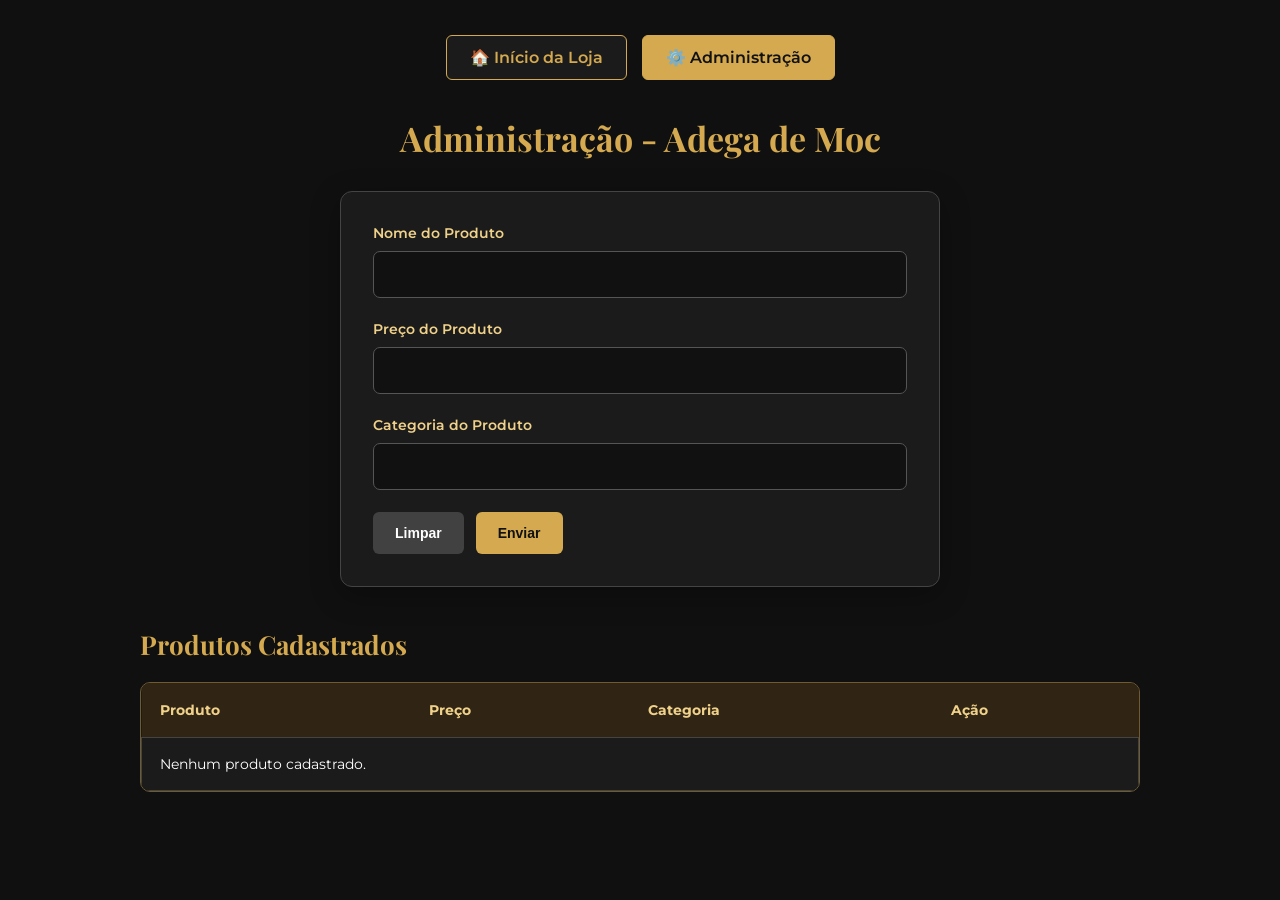
==== admin.html @ ab329030 "Add files via upload" ====
<!DOCTYPE html>
<html lang="pt-br">
<head>
    <meta charset="UTF-8">
    <meta http-equiv="X-UA-Compatible" content="IE=edge">
    <meta name="viewport" content="width=device-width, initial-scale=1.0">

   <title>Adega de Moc - Administração</title>

    <!-- Link do CSS Admin -->
    <link rel="stylesheet" href="assets/css/admin.css">
</head>
<body>
  <nav class="navegacao">
    <a href="index.html" class="nav-btn">🏠 Início da Loja</a>
    <a href="admin.html" class="nav-btn ativo">⚙️ Administração</a>
</nav>
    <h1>Administração - Adega de Moc</h1>

    <form id="formCadastro">
        <div>
            <label for="nome">Nome do Produto</label>
            <input type="text" id="nome" required>
        </div>

        <div>
            <label for="preco">Preço do Produto</label>
            <input type="text" id="preco" required>
        </div>

        <div>
            <label for="categoria">Categoria do Produto</label>
            <input type="text" id="categoria" required>
        </div>

        <button type="reset">Limpar</button>
        <button type="submit">Enviar</button>
    </form>

    
<h2 class="titulo-tabela">Produtos Cadastrados</h2>

<div class="tabela-container">
    <table id="tabelaProdutos">
        <thead>
            <tr>
                <th>Produto</th>
                <th>Preço</th>
                <th>Categoria</th>
                <th>Ação</th>
            </tr>
        </thead>

        <tbody id="itens">
            <tr>
                <td>Vinho Exemplo</td>
                <td>R$ 49,90</td>
                <td>Vinhos</td>
                <td>
                    <button type="button" class="btn-excluir">Excluir</button>
                </td>
            </tr>
        </tbody>
    </table>
</div>


    <script src="assets/js/scriptAdmin.js"></script>

</body>
</html>
---- assets/css/admin.css ----
/* =====================================
   MERCADO PROZ - ADMIN ADEGA
===================================== */

@import url('https://fonts.googleapis.com/css2?family=Montserrat:wght@400;500;600;700;800&family=Playfair+Display:wght@600;700&display=swap');

:root {
    --preto: #101010;
    --grafite: #1b1b1b;
    --grafite-claro: #262626;
    --dourado: #d4a94f;
    --dourado-claro: #f0d18a;
    --branco: #ffffff;
    --cinza: #b8b8b8;
}

* {
    margin: 0;
    padding: 0;
    box-sizing: border-box;
}

body {
    font-family: 'Montserrat', Arial, sans-serif;
    background: var(--preto);
    color: var(--branco);
    min-height: 100vh;
    padding: 35px 20px;
}

/* TÍTULO */

h1 {
    font-family: 'Playfair Display', serif;
    color: var(--dourado);
    text-align: center;
    font-size: 34px;
    margin-bottom: 30px;
}

/* NAVEGAÇÃO */

.navegacao {
    display: flex;
    justify-content: center;
    gap: 15px;
    margin-bottom: 35px;
    flex-wrap: wrap;
}

.nav-btn {
    text-decoration: none;
    color: var(--dourado);
    background: var(--grafite);
    border: 1px solid var(--dourado);
    padding: 12px 23px;
    border-radius: 6px;
    font-weight: 600;
    transition: 0.3s;
}

.nav-btn:hover,
.nav-btn.ativo {
    background: var(--dourado);
    color: #111;
}

/* FORMULÁRIO */

#formCadastro {
    max-width: 600px;
    margin: auto;
    background: var(--grafite);
    border: 1px solid #444;
    border-radius: 12px;
    padding: 32px;
    box-shadow: 0 8px 30px rgba(0,0,0,0.3);
}

/* CAMPOS */

#formCadastro div {
    margin-bottom: 22px;
}

label {
    display: block;
    color: var(--dourado-claro);
    font-size: 14px;
    font-weight: 600;
    margin-bottom: 9px;
}

input {
    width: 100%;
    padding: 14px;
    background: #111;
    border: 1px solid #555;
    color: white;
    border-radius: 7px;
    outline: none;
    font-size: 15px;
}

input:focus {
    border-color: var(--dourado);
    box-shadow: 0 0 0 3px rgba(212,169,79,0.12);
}

/* BOTÕES */

button {
    padding: 13px 22px;
    border: none;
    border-radius: 6px;
    font-size: 14px;
    font-weight: 700;
    cursor: pointer;
    transition: 0.3s;
}

/* LIMPAR */

button[type="reset"] {
    background: #414141;
    color: white;
    margin-right: 8px;
}

button[type="reset"]:hover {
    background: #555;
}

/* ENVIAR */

button[type="submit"] {
    background: var(--dourado);
    color: #111;
}

button[type="submit"]:hover {
    background: var(--dourado-claro);
    transform: translateY(-2px);
}

/* LISTA DE PRODUTOS */

#itens {
    max-width: 600px;
    margin: 35px auto;
    padding: 20px;
    list-style: none;
    background: var(--grafite);
    border: 1px solid #444;
    border-radius: 12px;
}

#itens li {
    display: flex;
    justify-content: space-between;
    align-items: center;
    gap: 10px;
    padding: 16px;
    border-bottom: 1px solid #3a3a3a;
    color: white;
    font-size: 14px;
}

#itens li:last-child {
    border-bottom: none;
}

/* EXCLUIR */

#itens button {
    background: #8b2929;
    color: white;
    padding: 8px 14px;
}

#itens button:hover {
    background: #c03939;
}

/* RESPONSIVIDADE */

@media (max-width: 600px) {

    body {
        padding: 25px 12px;
    }

    h1 {
        font-size: 27px;
    }

    #formCadastro {
        padding: 22px;
    }

    button {
        padding: 12px 15px;
    }

    #itens li {
        font-size: 12px;
    }
}


/* =================================
   TABELA DE PRODUTOS - ADEGA DE MOC
================================= */

.titulo-tabela {
    max-width: 1000px;
    margin: 40px auto 20px;
    color: #d4a94f;
    font-family: 'Playfair Display', serif;
    font-size: 26px;
}

/* CONTAINER */

.tabela-container {
    max-width: 1000px;
    margin: auto;
    overflow-x: auto;
    background: #1b1b1b;
    border: 1px solid #705a30;
    border-radius: 10px;
}

/* TABELA */

#tabelaProdutos {
    width: 100%;
    border-collapse: collapse;
    min-width: 600px;
}

/* CABEÇALHO */

#tabelaProdutos thead {
    background: #302515;
}

#tabelaProdutos th {
    color: #f0d18a;
    padding: 18px;
    text-align: left;
    font-size: 14px;
}

/* LINHAS */

#tabelaProdutos td {
    color: #ffffff;
    padding: 17px 18px;
    border-bottom: 1px solid #383838;
    font-size: 14px;
}

#tabelaProdutos tbody tr:hover {
    background: #292929;
}

#tabelaProdutos tbody tr:last-child td {
    border-bottom: none;
}

/* BOTÃO EXCLUIR */

.btn-excluir {
    background: #8b2929;
    color: white;
    padding: 9px 14px;
    border-radius: 5px;
    font-weight: bold;
    cursor: pointer;
}

.btn-excluir:hover {
    background: #c03939;
}

/* RESPONSIVIDADE */

@media (max-width: 600px) {
    .titulo-tabela {
        font-size: 22px;
    }

    .tabela-container {
        border-radius: 7px;
    }
}


/* BOTÃO EDITAR */

.btn-editar {
    background: #d4a94f;
    color: #111;
    padding: 9px 14px;
    margin-right: 7px;
    border-radius: 5px;
}

.btn-editar:hover {
    background: #f0d18a;
}

/* BOTÃO EXCLUIR */

.btn-excluir {
    background: #8b2929;
    color: white;
    padding: 9px 14px;
    border-radius: 5px;
}

.btn-excluir:hover {
    background: #c03939;
}

/* ALINHAMENTO DAS AÇÕES */

#tabelaProdutos td:last-child {
    white-space: nowrap;
}
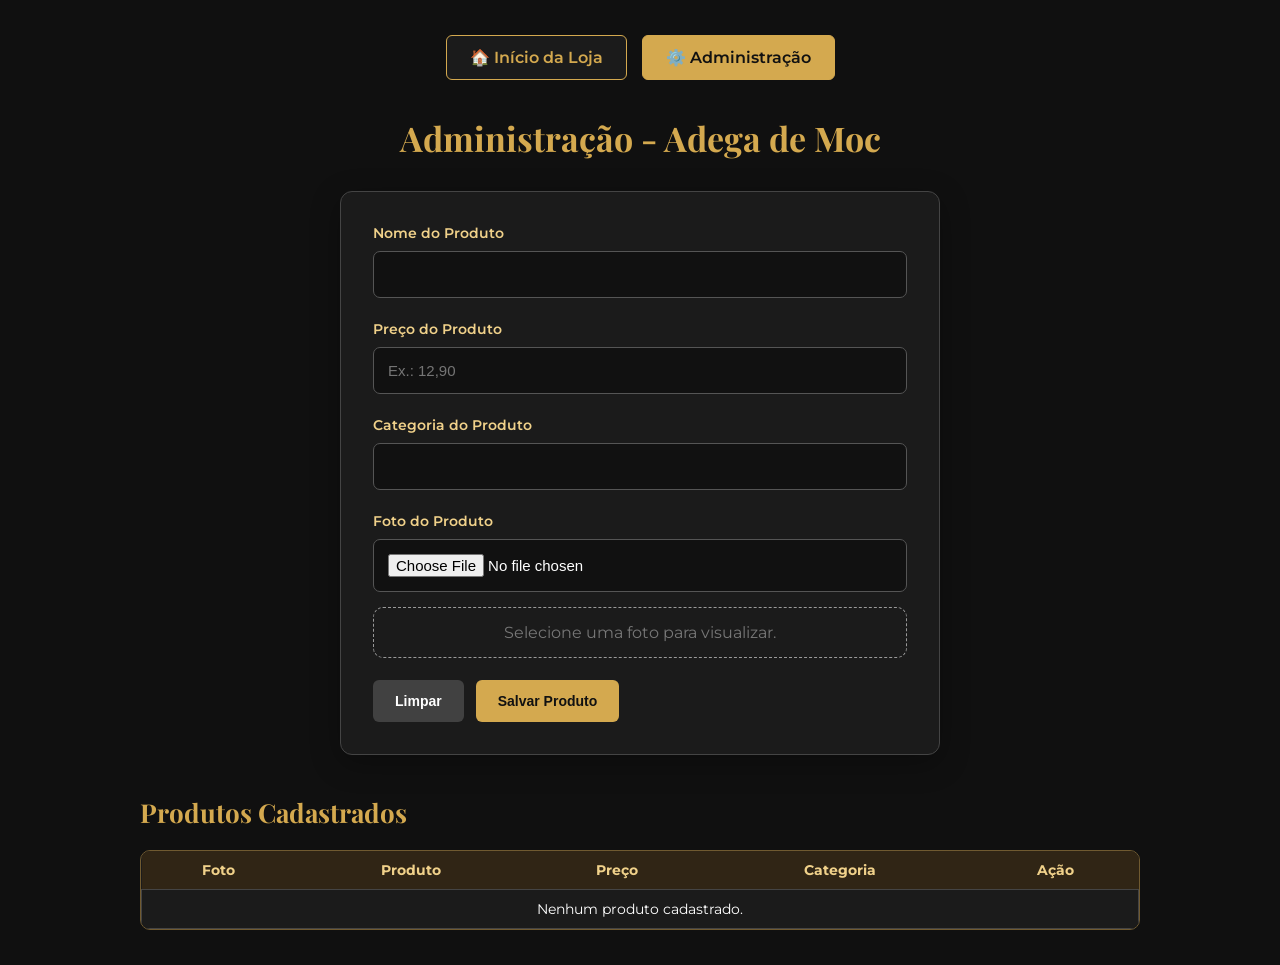
==== commit 1e9918f4: "Add files via upload" ====
--- a/admin.html
+++ b/admin.html
@@ -6,19 +6,21 @@
     <meta http-equiv="X-UA-Compatible" content="IE=edge">
     <meta name="viewport" content="width=device-width, initial-scale=1.0">
 
-   <title>Adega de Moc - Administração</title>
+    <title>Adega de Moc - Administração</title>
 
-    <!-- Link do CSS Admin -->
     <link rel="stylesheet" href="assets/css/admin.css">
 </head>
 <body>
-  <nav class="navegacao">
-    <a href="index.html" class="nav-btn">🏠 Início da Loja</a>
-    <a href="admin.html" class="nav-btn ativo">⚙️ Administração</a>
-</nav>
+
+    <nav class="navegacao">
+        <a href="index.html" class="nav-btn">🏠 Início da Loja</a>
+        <a href="admin.html" class="nav-btn ativo">⚙️ Administração</a>
+    </nav>
+
     <h1>Administração - Adega de Moc</h1>
 
     <form id="formCadastro">
+
         <div>
             <label for="nome">Nome do Produto</label>
             <input type="text" id="nome" required>
@@ -26,7 +28,12 @@
 
         <div>
             <label for="preco">Preço do Produto</label>
-            <input type="text" id="preco" required>
+            <input
+                type="text"
+                id="preco"
+                placeholder="Ex.: 12,90"
+                required
+            >
         </div>
 
         <div>
@@ -34,40 +41,56 @@
             <input type="text" id="categoria" required>
         </div>
 
+        <div class="campo-imagem">
+            <label for="imagemProduto">Foto do Produto</label>
+
+            <input
+                type="file"
+                id="imagemProduto"
+                accept="image/*"
+            >
+
+            <div class="preview-container">
+                <img
+                    id="previewImagem"
+                    alt="Pré-visualização do produto"
+                    style="display: none;"
+                >
+
+                <p id="textoPreview">
+                    Selecione uma foto para visualizar.
+                </p>
+            </div>
+        </div>
+
         <button type="reset">Limpar</button>
-        <button type="submit">Enviar</button>
+        <button type="submit">Salvar Produto</button>
+
     </form>
 
-    
-<h2 class="titulo-tabela">Produtos Cadastrados</h2>
+    <h2 class="titulo-tabela">Produtos Cadastrados</h2>
 
-<div class="tabela-container">
-    <table id="tabelaProdutos">
-        <thead>
-            <tr>
-                <th>Produto</th>
-                <th>Preço</th>
-                <th>Categoria</th>
-                <th>Ação</th>
-            </tr>
-        </thead>
+    <div class="tabela-container">
 
-        <tbody id="itens">
-            <tr>
-                <td>Vinho Exemplo</td>
-                <td>R$ 49,90</td>
-                <td>Vinhos</td>
-                <td>
-                    <button type="button" class="btn-excluir">Excluir</button>
-                </td>
-            </tr>
-        </tbody>
-    </table>
-</div>
+        <table id="tabelaProdutos">
 
+            <thead>
+                <tr>
+                    <th>Foto</th>
+                    <th>Produto</th>
+                    <th>Preço</th>
+                    <th>Categoria</th>
+                    <th>Ação</th>
+                </tr>
+            </thead>
+
+            <tbody id="itens"></tbody>
+
+        </table>
+
+    </div>
 
     <script src="assets/js/scriptAdmin.js"></script>
 
 </body>
 </html>
-
--- a/assets/css/admin.css
+++ b/assets/css/admin.css
@@ -330,3 +330,69 @@
 #tabelaProdutos td:last-child {
     white-space: nowrap;
 }
+
+/* ======================================
+   IMAGENS NA ADMINISTRAÇÃO
+====================================== */
+
+.campo-imagem {
+    margin: 15px 0;
+}
+
+.campo-imagem input {
+    display: block;
+    margin-top: 8px;
+    max-width: 100%;
+}
+
+.preview-container {
+    margin-top: 15px;
+    padding: 15px;
+    border: 1px dashed #999;
+    border-radius: 10px;
+    text-align: center;
+}
+
+#previewImagem {
+    width: 150px;
+    height: 150px;
+    object-fit: contain;
+    border-radius: 10px;
+    margin: auto;
+}
+
+#textoPreview {
+    color: #777;
+}
+
+.foto-produto-admin {
+    width: 65px;
+    height: 65px;
+    object-fit: contain;
+    border-radius: 8px;
+}
+
+.tabela-container {
+    overflow-x: auto;
+}
+
+#tabelaProdutos {
+    width: 100%;
+    border-collapse: collapse;
+}
+
+#tabelaProdutos th,
+#tabelaProdutos td {
+    padding: 10px;
+    text-align: center;
+}
+
+#tabelaProdutos button {
+    margin: 3px;
+}
+
+@media (max-width: 600px) {
+    #tabelaProdutos {
+        min-width: 600px;
+    }
+}
